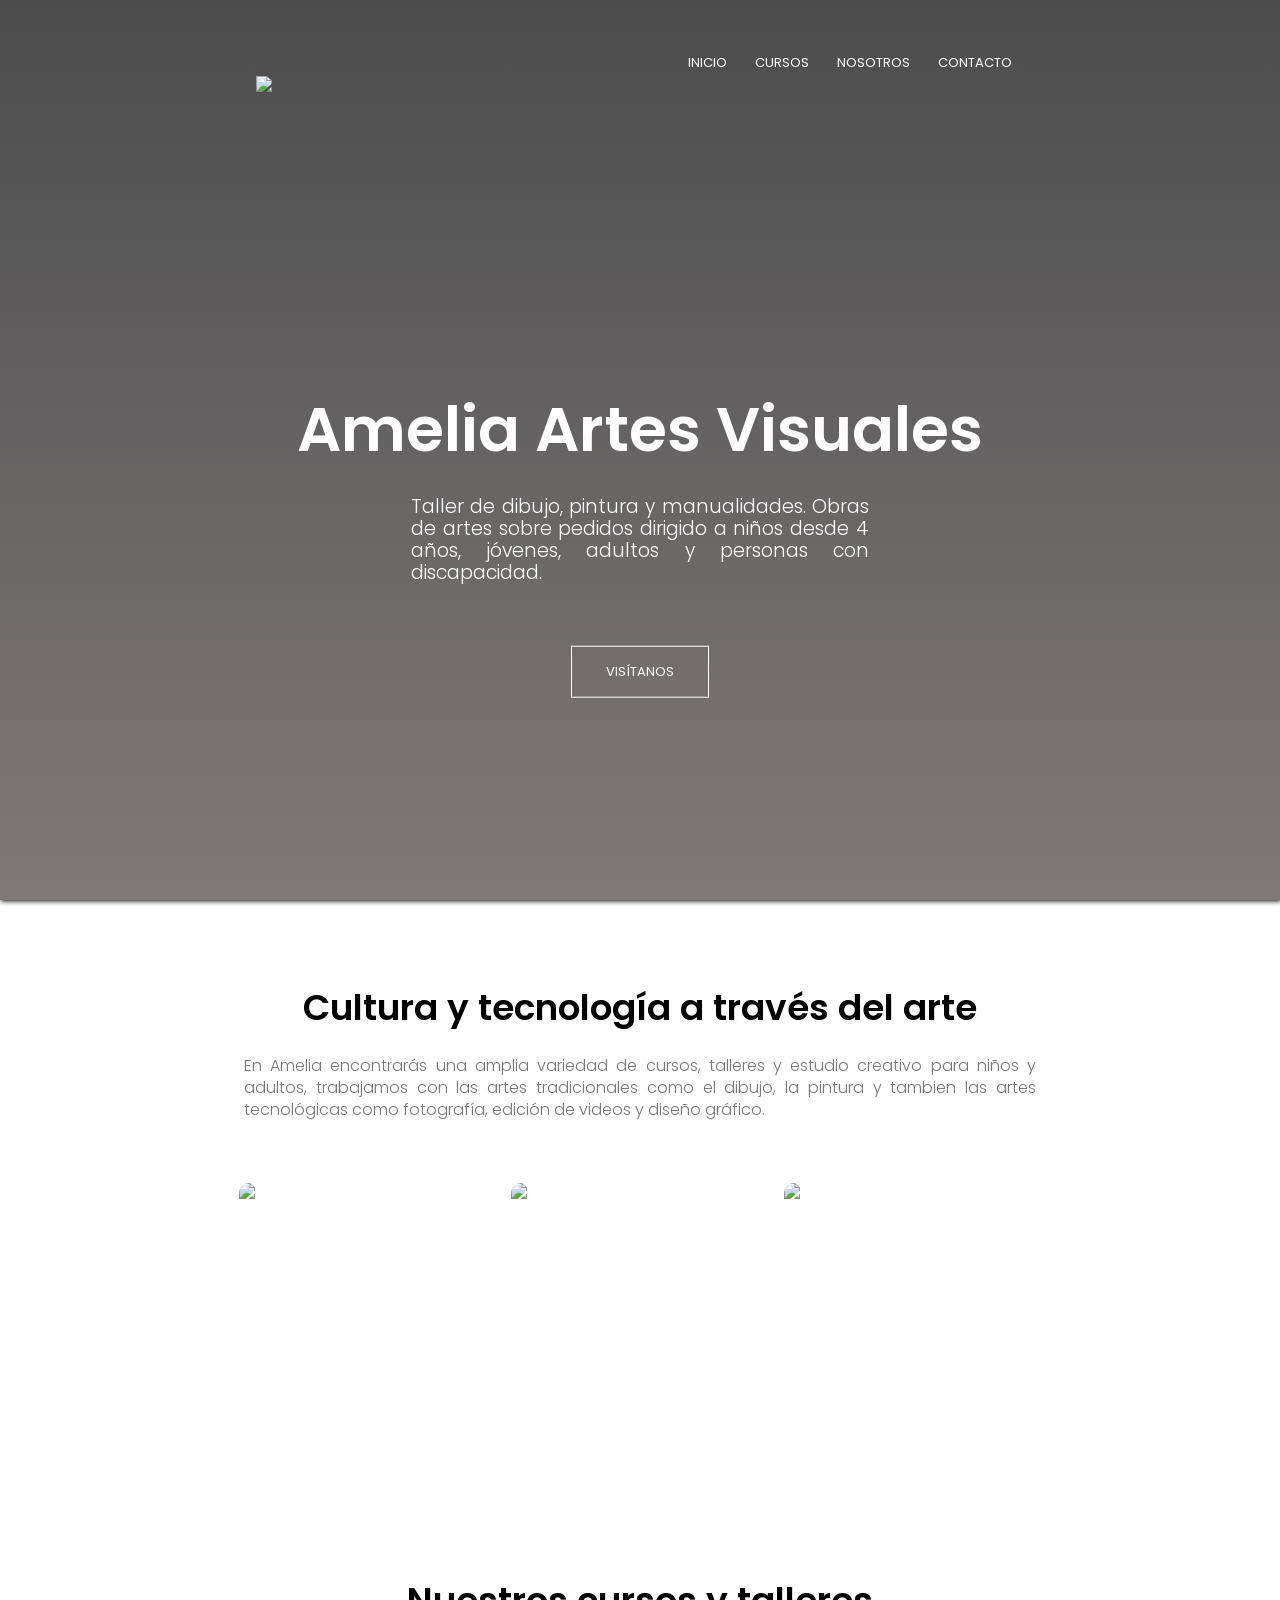
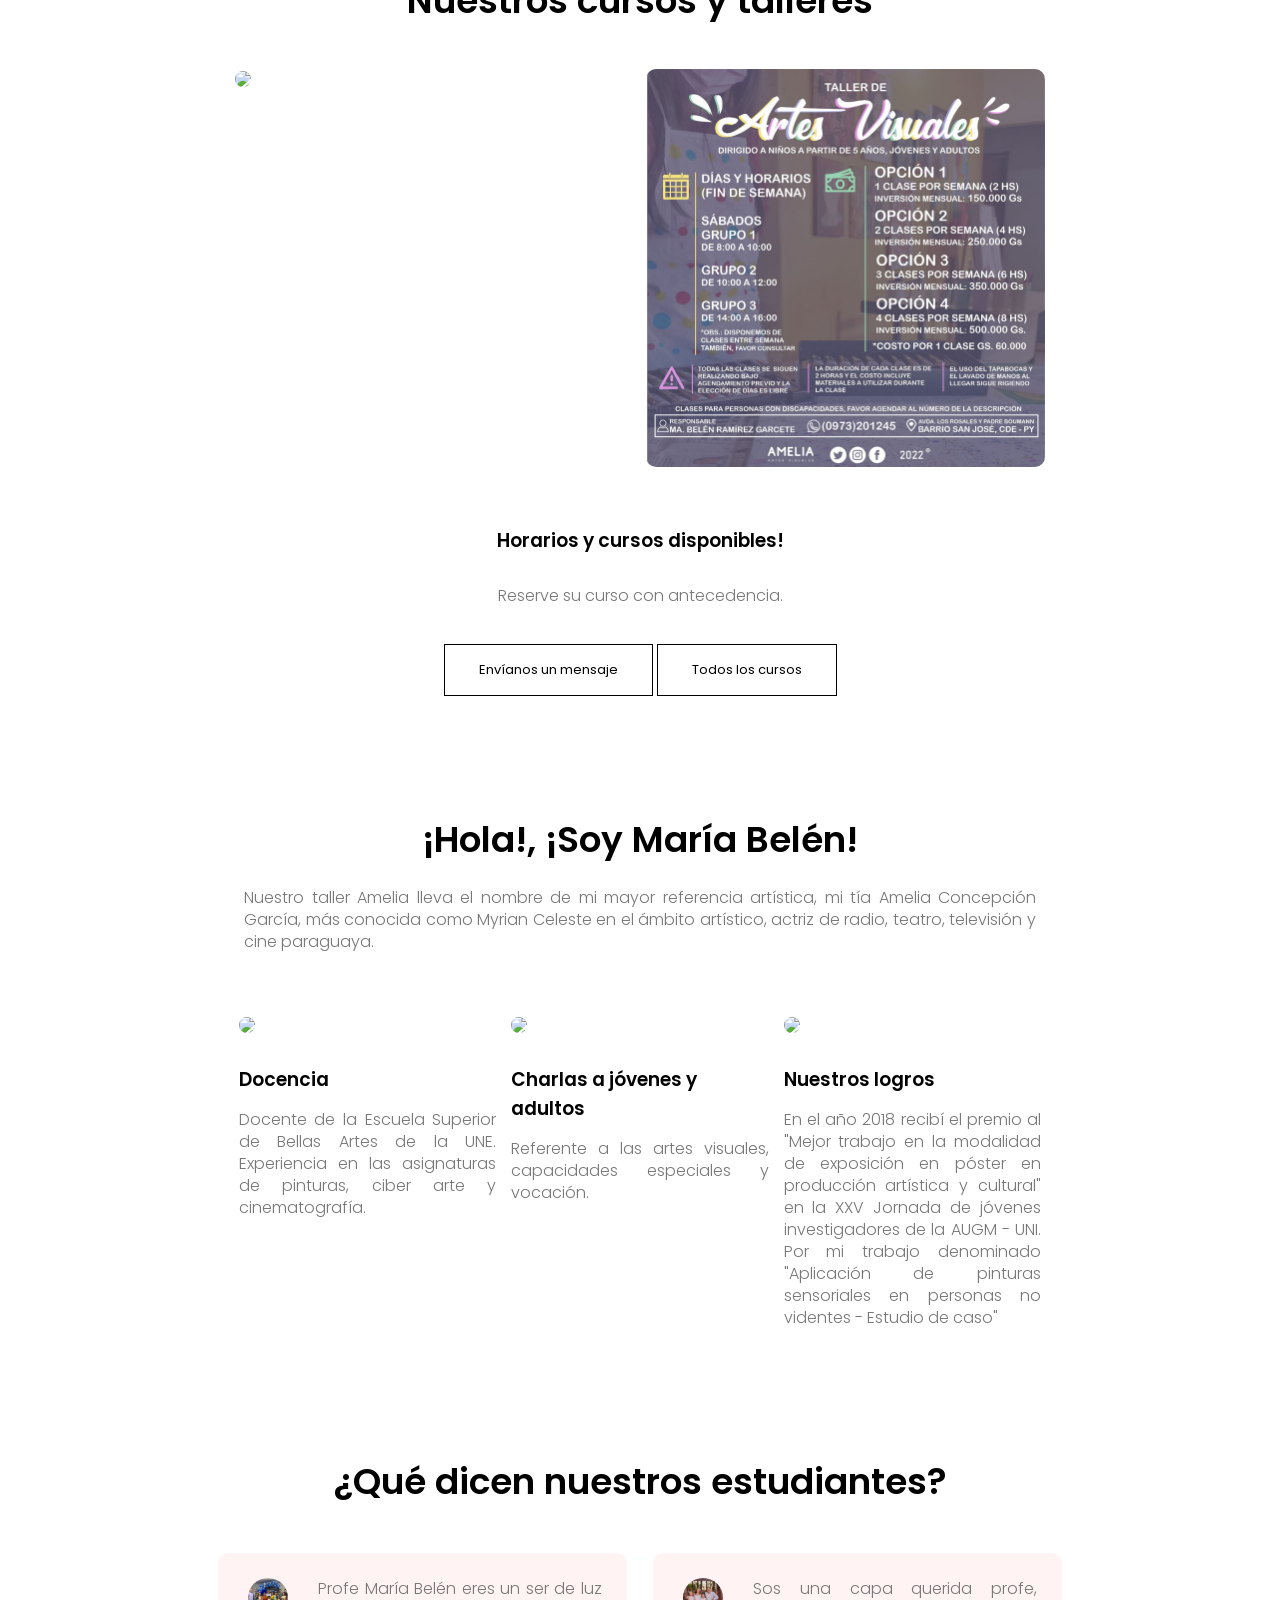
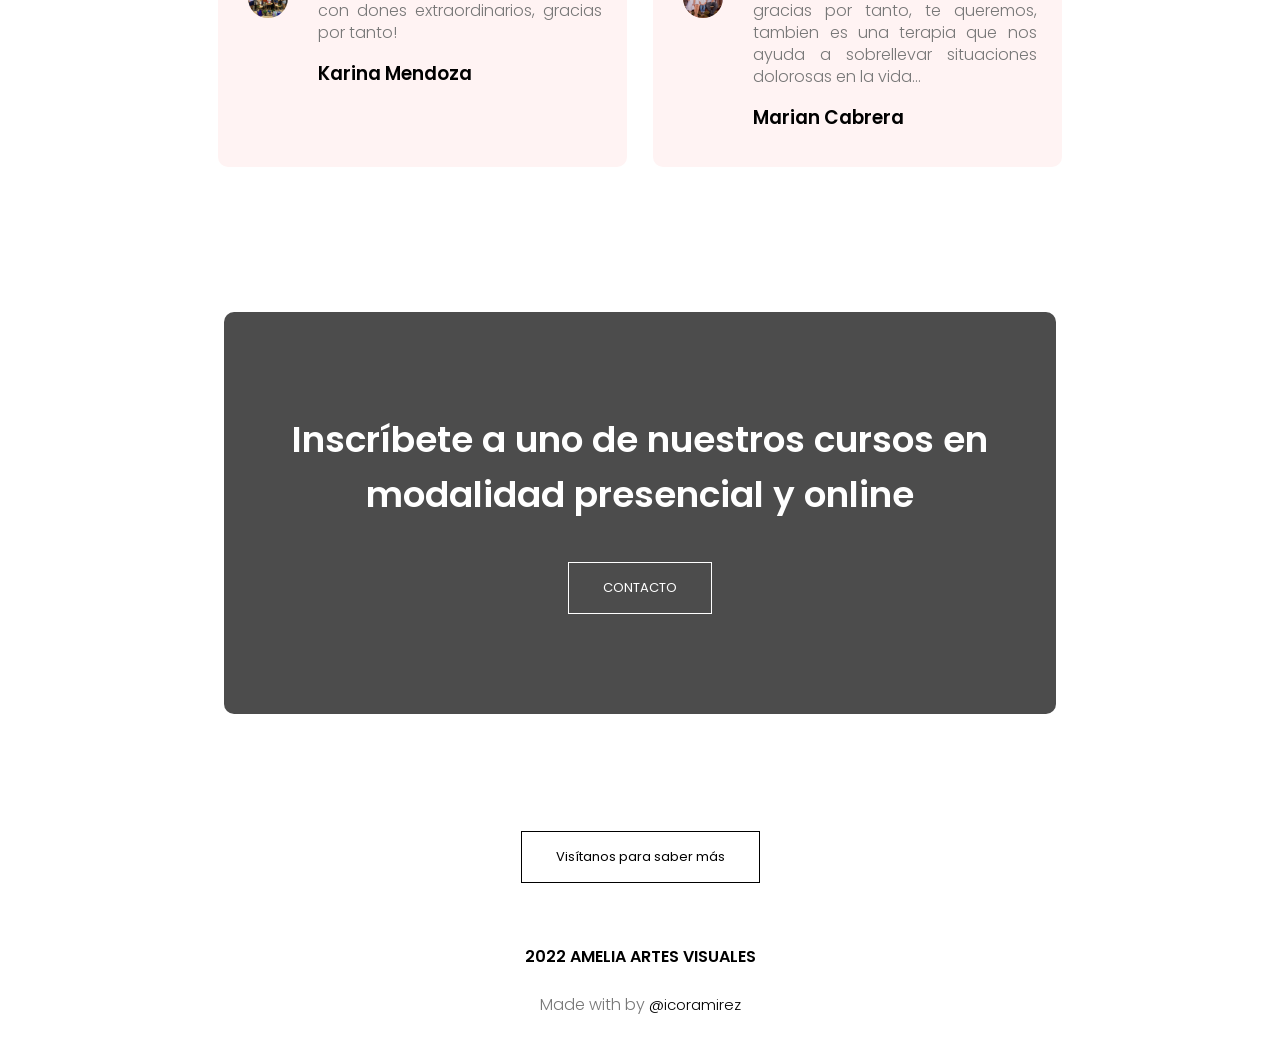
==== index.html @ 41565e1f "Add initial web page HTML + CSS" ====
<!DOCTYPE html>
<html lang="en">
<head>
    <meta charset="UTF-8">
    <meta http-equiv="X-UA-Compatible" content="IE=edge">
    <meta name="viewport" content="width=device-width, initial-scale=1.0">
    <title>Amelia Artes Visuales</title>
    <link rel="shortcut icon" type="image" href="Images/logotitle.png">
    <link rel="stylesheet" href="style.css">
    <link rel="preconnect" href="https://fonts.googleapis.com">
    <link rel="preconnect" href="https://fonts.gstatic.com" crossorigin>
    <script src="https://kit.fontawesome.com/4d22c8f0d7.js" crossorigin="anonymous"></script>
    <link href="https://fonts.googleapis.com/css2?family=Poppins:wght@100;200;300;400;600;700&display=swap"rel="stylesheet">
    <link rel="stylesheet" href="https://cdn.jsdelivr.net/npm/@fortawesome/fontawesome-free@5.15.4/css/fontawesome.min.css">
</head>
<body>

    <!--Header-->
    <section class="header">
    <nav>
        <a href="index.html"> <img src="images/amelialogo.png"></a>
        <div class="nav-links" id="navLinks">
            <i class="fas fa-times" onclick="hideMenu()"></i>
                <ul>
                    <li><a href="index.html">INICIO</a></li>
                    <li><a href="cursos.html">CURSOS</a></li>
                    <!--<li><a href="Blog.html">BLOG</a></li>-->
                    <li><a href="nosotros.html">NOSOTROS</a></li>
                    <li><a href="Contacto.html">CONTACTO</a></li>
                </ul>
        </div>
        <i class="fas fa-bars" onclick="showMenu()"></i>
    </nav>
    <div class="text-box">
        <h1>Amelia Artes Visuales</h1>
        <p>Taller de dibujo, pintura y manualidades. Obras de artes sobre pedidos dirigido a niños desde 4 años, jóvenes, adultos y personas con discapacidad. </p>
        <a href="Contacto.html" class="hero-btn">VISÍTANOS</a>
        
    </div>
    </section>

    <!--Galería de imagenes slider-->


    <section class="taller">
        <h1>Cultura y tecnología a través del arte</h1>
        <p>
            En Amelia encontrarás una amplia variedad de cursos, talleres y estudio creativo para niños y adultos, trabajamos con las artes tradicionales como el dibujo, la pintura y tambien las artes tecnológicas como fotografía, edición de videos y diseño gráfico.
        </p>
        <div class="row">
            <div class="taller-col">
                <img src="images/alumnosrev02.jpg">
                <div class="layer">
                    <h3>TALLER AMELIA</h3>
                </div>
            </div>
            <div class="taller-col">
                <img src="images/NINOSrev02.jpg">
                <div class="layer">
                    <h3>CURSOS</h3>
                </div>
            </div>
            <div class="taller-col">
                <img src="images/MURALrev02.jpg">
                <div class="layer">
                    <h3>ACTIVIDADES</h3>
                </div>
            </div>

        </div>
    </section>

    <!--Course-->
    <section class="course">
        <h1>Nuestros cursos y talleres</h1>
            <div class="row">
                <div class="fotos-col">
                    <img src="images/clasesemana.jpeg">
                    <!--<h3>Horarios disponibles entre semana</h3>
                    <p>Reserve su curso entre semana con antecedencia.</p>-->
                  
                </div>
                <div class="fotos-col">
                
                    <img src="Images/clasesabado.jpeg">
                    <!--<h3>Horarios disponibles los fines de semana</h3>
                    <p>Reserve su curso con antecedencia.</p>-->
                </div>
            </div>
            <h3>Horarios y cursos disponibles!</h3>
            <p>Reserve su curso con antecedencia.</p>
            <a href="https://web.whatsapp.com/send?phone=595973201245" target="_blank" style="text-decoration: none;"
            class="hero-btn2">Envíanos un mensaje   <i class="fab fa-whatsapp"></i></a>
            <a href="cursos.html" 
            class="hero-btn2">Todos los cursos</a>
            

        </div>
            
    </section>

    <!--Logros-->
    <section class="Logros">
        <h1>¡Hola!, ¡Soy María Belén!</h1>
        <p>Nuestro taller Amelia lleva el nombre de mi mayor referencia artística, mi tía Amelia Concepción García, más conocida
        como Myrian Celeste en el ámbito artístico, actriz de radio, teatro, televisión y cine paraguaya.</p>

        <div class="row">
            <div class="talleramelia-col">
                <img src="images/docente.jpg">
                <h3>Docencia</h3>
                <p>Docente de la Escuela Superior de Bellas Artes de la UNE. Experiencia en las asignaturas de pinturas, ciber arte y cinematografía.</p>
            </div>
            <div class="talleramelia-col">
                <img src="images/charlas.jpg">
                <h3>Charlas a jóvenes y adultos</h3>
                <p>Referente a las artes visuales, capacidades especiales y vocación.</p>
            </div>
            <div class="talleramelia-col">
                <img src="images/jovenesinv.jpg">
                <h3>Nuestros logros</h3>
                <p>En el año 2018 recibí el premio al "Mejor trabajo en la modalidad de exposición en póster en producción artística
                    y cultural" en la XXV Jornada de jóvenes investigadores de la AUGM - UNI. Por mi trabajo denominado "Aplicación
                    de pinturas sensoriales en personas no videntes - Estudio de caso"</p>
            </div>
        </div>
    </section>
    
    <section class="testimonios">
        <h1>¿Qué dicen nuestros estudiantes?</h1>
        

        <div class="row">
            <div class="testimonios-col">
                <img src="Images/KarinaMendoza.jpg">

                <div>
                    <p>Profe María Belén eres un ser de luz con dones extraordinarios, gracias por tanto!</p>
                    <h3>Karina Mendoza</h3>
                    <i class="fas fa-star"></i>
                    <i class="fas fa-star"></i>
                    <i class="fas fa-star"></i>
                    <i class="fas fa-star"></i>
                    <i class="fas fa-star"></i>
                </div>
            </div>
            <div class="testimonios-col">
                <img src="Images/MarianCabrera.jpg">
                <div>
                    <p>Sos una capa querida profe, gracias por tanto, te queremos, tambien es una terapia que nos ayuda a sobrellevar situaciones dolorosas en la vida...</p>
                    <h3>Marian Cabrera</h3>
                    <i class="fas fa-star"></i>
                    <i class="fas fa-star"></i>
                    <i class="fas fa-star"></i>
                    <i class="fas fa-star"></i>
                    <i class="fas fa-star"></i>
                </div>
            </div>
        </div>

    </section>
<!--Call to action-->

<section class="cta">
    <h1>Inscríbete a uno de nuestros cursos en <br> modalidad presencial y online</h1>
    <a href="Contacto.html" class="hero-btn">CONTACTO</a>
</section>

<!--Footer-->

    <section class="footer">
        
        

        <a href="Contacto.html" class="hero-btn1">Visítanos para saber más</a>

        <div class="icons">
            <a style="text-decoration: none;" href="https://www.facebook.com/AmeliaArtesVisuales/"target="_blank">
                <i class="fab fa-facebook"></i>
            </a>
            <a style="text-decoration: none;" href="https://twitter.com/artes_amelia" target="_blank">
                <i class="fab fa-twitter"></i>
            </a>
            <a style="text-decoration: none;" href="https://www.instagram.com/artes_amelia/" target="_blank">
            <i class="fab fa-instagram"></i>
            </a>
            <a style="text-decoration: none;" href="https://web.whatsapp.com/send?phone=595973201245" target="_blank">
            
                <i class="fab fa-whatsapp"></i>
            </a>
        </div>

        <h4>2022 AMELIA ARTES VISUALES</h4>

        <div class="madewith">  
            <p>Made with <i class="fas fa-heart"></i> by <a href="https://www.instagram.com/icoramirez/" class="hero-btn3" target="blank_" >@icoramirez</a></p>
        </div>

    </section>
 <!--JavaScrip for Toggle Menu-->
<script>

    var navLinks = document.getElementById("navLinks");

    function showMenu(){
        navLinks.style.right = "0";
    }
    function hideMenu(){
        navLinks.style.right = "-200px"
    }

</script>    

</body>
</html>
---- style.css ----
* {
  margin: 0;
  padding: 0;
  font-family: "Poppins", sans-serif;
}
.header {
  min-height: 100vh;
  width: 100%;
  background-image: linear-gradient(rgba(0, 0, 0, 0.7), rgba(72, 65, 65, 0.7)),url(images/fondo3.jpg);
  background-position: 50%;
  background-size: 300%;
  position: relative;
  box-shadow: 1px 1px 5px #000000;
}

nav {
  display: flex;
  padding: 2% 20%;
  justify-content: space-between;
  align-items: center;
}
nav img {
  width: 110px;
  margin-top: 50px;
}
.nav-links {
  flex: 1;
  text-align: right;
}
.nav-links ul li {
  list-style: none;
  display: inline-block;
  padding: 8px 12px;
  position: relative;
}
.nav-links ul li a {
  color: #fff;
  text-decoration: none;
  font-size: 13px;
}
.nav-links ul li::after {
  content: "";
  width: 0%;
  height: 2px;
  background: #f08080;
  display: block;
  margin: auto;
  transition: 0.5s;
}
.nav-links ul li:hover::after {
  width: 100%;
}
.text-box {
  width: 65%;
  color: #fff;
  position: absolute;
  top: 60%;
  left: 50%;
  transform: translate(-50%, -50%);
  text-align: center;
  
}

.text-box h1 {
  font-size: 62px;
}
.text-box p {
  width: 55%;
  margin: auto;
  font-size: 19px;
  color: #fff;
  text-align: justify;
  margin-bottom: 5%;
}

.hero-btn {
  display: inline-block;
  text-decoration: none;
  color: rgb(255, 255, 255);
  border: 1px solid rgb(255, 255, 255);
  padding: 15px 34px;
  font-size: 13px;
  background: transparent;
  position: relative;
  cursor: pointer;
}
.hero-btn:hover {
  border: 1px solid #747f80;
  background: #8f584e;
  transition: 0.5s;
}

.hero-btn1 {
  display: inline-block;
  text-decoration: none;
  color: rgb(0, 0, 0);
  border: 1px solid rgb(0, 0, 0);
  padding: 15px 34px;
  font-size: 13px;
  background: transparent;
  position: relative;
  cursor: pointer;
  margin-top: 2%;
  margin-bottom: 2%;
}
.hero-btn1:hover {
  border: 1px solid #485557;
  background: #963726;
  transition: 0.5s;
}

.hero-btn2 {
  display: inline-block;
  text-decoration: none;
  color: rgb(0, 0, 0);
  border: 1px solid rgb(0, 0, 0);
  padding: 15px 34px;
  font-size: 13px;
  background: transparent;
  position: relative;
  cursor: pointer;
  margin-top: 2%;
  margin-bottom: 2%;
}
.hero-btn2:hover {
  border: 1px solid #485557;
  background: #a5a0a4;
  transition: 0.5s;
}

.hero-btn3 {
  display: inline-block;
  text-decoration: none;
  color: rgb(0, 0, 0);
  padding: 0;
  font-size: 15px;
  background: transparent;
  position: relative;
  cursor: pointer;
  margin-top: 0%;
  margin-bottom: 2%;
}


nav .fas {
  display: none;
}

@media (max-width: 700px) {
  .text-box h1 {
    font-size: 30px;
  }
  .text-box p{
    width: 100%;
  }
  .nav-links ul li {
    display: block;
  }
  .nav-links {
    position: fixed;
    background: #18171a;
    height: 100vh;
    width: 200px;
    top: 0;
    right: -200px;
    text-align: left;
    z-index: 2;
    transition: 1s;
  }
  nav .fas {
    display: block;
    color: #fff;
    margin: 10px;
    font-size: 22px;
    cursor: pointer;
  }
  .nav-links ul {
    padding: 30px;
  }
}


/*---course---*/

.course {
  width: 80%;
  margin: auto;
  text-align: center;
  padding-top: 100px;
}
h1 {
  font-size: 36px;
  font-weight: 600;
}

p {
  color: #777;
  font-size: 16px;
  font-weight: 300;
  line-height: 22px;
  padding: 20px;
}
.row {
  margin-top: 5%;
  margin-bottom: 0%;
  display: flex;
  justify-content: space-evenly
}

h3 {
  text-align: center;
  font-weight: 600;
  margin: 10px 0;
}
.course-col:hover {
  box-shadow: 0 0 20px 0px rgba(0, 0, 0, 0.2);
}

/*---taller---*/

.taller {
  width: 65%;
  margin: auto;
  text-align: center;
  padding-top: 80px;
}

.taller p{
  text-align: justify;
}

/*---col1---*/
.taller-col {
  height: 260px;
  flex-basis: 31%;
  border-radius: 10px;
  margin-bottom: 30px;
  position: relative;
  overflow: hidden;
}
.taller-col img {
  width: 128%;
  display: block;
  position: relative;
  bottom: 0%;
}
.layer {
  background: transparent;
  height: 100%;
  width: 100%;
  position: absolute;
  top: 0;
  left: 0;
  transition: 0.5s;
}
.layer:hover {
  background: rgba(128, 106, 106, 0.7);
}
.layer h3 {
  width: 100%;
  font-weight: 500;
  color: #fff;
  font-size: 26px;
  bottom: 0;
  left: 50%;
  transform: translateX(-50%);
  position: absolute;
  opacity: 0;
  transition: 0.5s;
}
.layer:hover h3 {
  bottom: 49%;
  opacity: 1;
}

/*---col2---*/
/*.taller-col2 {
  height: 260px;
  flex-basis: 25%;
  border-radius: 10px;
  margin-bottom: 30px;
  position: relative;
  overflow: hidden;
}
.taller-col2 img {
  width: 100%;
  display: flex;
  position: relative;
  bottom: 0%;
}
.layer2 {
  background: transparent;
  height: 100%;
  width: 100%;
  position: absolute;
  top: 0;
  left: 0;
  transition: 0.5s;
}
.layer2:hover {
  background: rgba(128, 106, 106, 0.7);
}
.layer2 h3 {
  width: 100%;
  font-weight: 500;
  color: #fff;
  font-size: 26px;
  bottom: 0;
  left: 50%;
  transform: translateX(-50%);
  position: absolute;
  opacity: 0;
  transition: 0.5s;
}
.layer2:hover h3 {
  bottom: 49%;
  opacity: 1;
}
/*---col3---*/

/*.taller-col3 {
  height: 260px;
  flex-basis: 25%;
  border-radius: 10px;
  margin-bottom: 30px;
  position: relative;
  overflow: hidden;
  
}
.taller-col3 img {
  width: 100%;
  display: flex;
  position: relative;
  bottom: 0%;
}
.layer3 {
  background: transparent;
  height: 100%;
  width: 100%;
  position: absolute;
  top: 0;
  left: 0;
  transition: 0.5s;
}
.layer3:hover {
  background: rgba(128, 106, 106, 0.7);
}
.layer3 h3 {
  width: 100%;
  font-weight: 500;
  color: #fff;
  font-size: 26px;
  bottom: 0;
  left: 50%;
  transform: translateX(-50%);
  position: absolute;
  opacity: 0;
  transition: 0.5s;
}
.layer3:hover h3 {
  bottom: 49%;
  opacity: 1;
}*/

/*---fotos cursos---*/

.course{
  width: 65%;
  margin: auto;
  text-align: center;
  padding-top: 100px;
}
.fotos-col{
  flex-basis: 48%;
  border-radius: 10px;
  margin-bottom: 5%;
  text-align: justify;
}
.fotos-col img{
   width: 100%;
   border-radius: 10px;
}
.fotos-col p{
  padding: 0;
}
.fotos-col h3{
  margin-top: 16px;
  margin-bottom: 15px;
  text-align: left;
}

@media (max-width: 700px) {
  .row {
    flex-direction: column;
  }
}

/*-----Sobre belen------*/

.Logros{
  width: 65%;
  margin: auto;
  text-align: center;
  padding-top: 100px;
}

.Logros p{
  text-align: justify;
}
.talleramelia-col{
  flex-basis: 31%;
  border-radius: 10px;
  margin-bottom: 15%;
  text-align: left;
}
.talleramelia-col img{
   width: 100%;
   border-radius: 10px;
}
.talleramelia-col p{
  padding: 0;
  text-align: justify;
}
.talleramelia-col h3{
  margin-top: 25px;
  margin-bottom: 15px;
  text-align: left;
}

/*------testimonios------*/

.testimonios{
  width: 70%;
  margin: auto;
  padding-top: 0px;
  text-align: center;
}
.testimonios-col{
  flex-basis: 40%;
  border-radius: 10px;
  margin-bottom: 5%;
  text-align: left;
  background: #fff3f3;
  padding: 25px;
  cursor: pointer;
  display: flex;
}
.testimonios-col img{
  height: 40px;
  margin-left: 5px;
  margin-right: 30px;
  border-radius: 50%;
}
.testimonios-col p{
  padding: 0;
  text-align: justify;
}
.testimonios-col h3{
  margin-top: 15px;
  text-align: left;
}
.testimonios-col .fas{
  color: #f44336;
}
@media(max-width: 700px){
  .testimonios-col img{
    margin-left: 0px;
    margin-right: 15px;
  }
}

/*----- call to action -----*/

.cta{
  margin: 100px auto;
  width: 65%;
  background-image: linear-gradient(rgba(0,0,0,0.7),rgba(0,0,0,0.7)),url(images/alumnos.jpg);
  background-position: center;
  background-size: cover;
  border-radius: 10px;
  text-align: center;
  padding: 100px 0;
}
.cta h1{
  color: #fff;
  margin-bottom: 40px;
  padding: 0;

}
@media(max-width: 700px){
  .cta h1{
  font-size: 24px;}
}

/*---footer----*/

.footer{
  /*width: 45%;
  text-align: center;
  position: absolute;*/
  
  width: 65%;
  margin: auto;
  position: relative;
  text-align: center;
  

}

.footer h4{
  margin-bottom: 5px;
  margin-top: 20px;
  font-weight: 600;
}

.footer p{
  margin-bottom: 2px;
  margin-top: 2px;
  font-weight: 0;
  text-align: center;
}

.footer .madewith p{
  margin-bottom: 2px;
  margin-top: 2px;
  font-weight: 0;
  text-align: center;
}

.icons .fab{
  color: #000000;
  margin: 0 13px;
  cursor: pointer;
  padding: 18px 0;
  text-decoration: none;
}

.fas fa-heart-o{
  color: #f44336
}

/*---nosotros----*/

.sub-header{
  height: 50vh;
  width: 100%;
  background-image: linear-gradient(rgba(4,9,30,0.7),rgba(4,9,30,0.7)),url(images/alumnos.jpg);
  background-position: center;
  background-size: cover;
  text-align: center;
  color: #fff;
}
.sub-header h1{
  margin-top: 5px;
  text-align: center;
}

.about-us{
  width: 80%;
  margin: auto;
  padding-top: 80px;
  padding-bottom: 50px;
}

.about-col{
  flex-basis: 48%;
  padding: 30px 2px;
  text-align: center;
}

.about-col p{
  text-align: justify;
}

.about-col img{
  width: 80%;
  border-radius: 10px;
}

.about-col h1{
  padding-top: 0;
}

.about-col p{
  padding: 15px 0 25px;
}

.red-btn{
  border: 1px solid #f44336;
  background: transparent;
  color: #f44336;
}

.red-btn:hover{
  color: #fff;
}

/*---blog---*/

/*.blog-content{
  width: 80%;
  margin: auto;
  padding: 60px 0;
}
.blog-left{
  flex-basis: 65%;
}
.blog-left img{
  width: 100%;
}
.blog-left h2{
  color: #222;
  font-weight: 600;
  margin: 30px 0;
}
.blog-left p{
  color: #999;
  padding: 0;
}

.blog-right{
  flex-basis: 25%;
}

.blog-right h3{
  background: #f44336;
  color: #fff;
  padding: 7px 0;
  font-size: 16px;
  margin-bottom: 20px;
}
.blog-right div{
  display: flex;
  align-items: center;
  justify-content: space-between;
  color: #555;
  padding: 1px;
  box-sizing: border-box;
}

.comment-box{
  border: 1px solid #ccc;
  margin: 50px 0;
  padding: 10px 20px;
}
.comment-box h3{
  text-align: left;
}
.comment-form input, .comment-form textarea{
  width: 100%;
  padding: 10px;
  margin: 15px 0;
  box-sizing: border-box;
  border: none;
  outline: none;
  background: #f0f0f0;
}
.comment-form button{
  margin: 10px 0;
}

@media(max-widht:700px){
  .sub-header h1{
    font-size: 24px;
  }
}*/

/*---contacto---*/

.location{
  width: 65%;
  margin: auto;
  padding: 80px 0;
}

.location iframe{
  width: 100%;
}

.contacto{
  width: 65%;
  margin: auto;
}

.contacto-col{
  flex-basis: 48%;
  margin-bottom: 40px;
}

.contacto-col div{
  display: flex;
  align-items: center;
  margin-bottom: 40px;
}

.contacto-col div .fas{
  font-size: 18px;
  color: rgb(4, 4, 4);
  margin: 20px;
  margin-right: 30x;
}

.contacto-col div .far{
  font-size: 18px;
  color: rgb(4, 4, 4);
  margin: 20px;
  margin-right: 30x;
}

.contacto-col div p{
  padding: 0;

}

.contacto-col div h5{
  font-size: 20px;
  margin-bottom: 5px;
  color: #555;
  font-weight: 400;
}

.contacto-col input, .contacto-col textarea{
  width: 100%;
  padding: 15px;
  margin-bottom: 17px;
  outline: none;
  border: 1px solid #ccc;
  box-sizing: border-box;
}
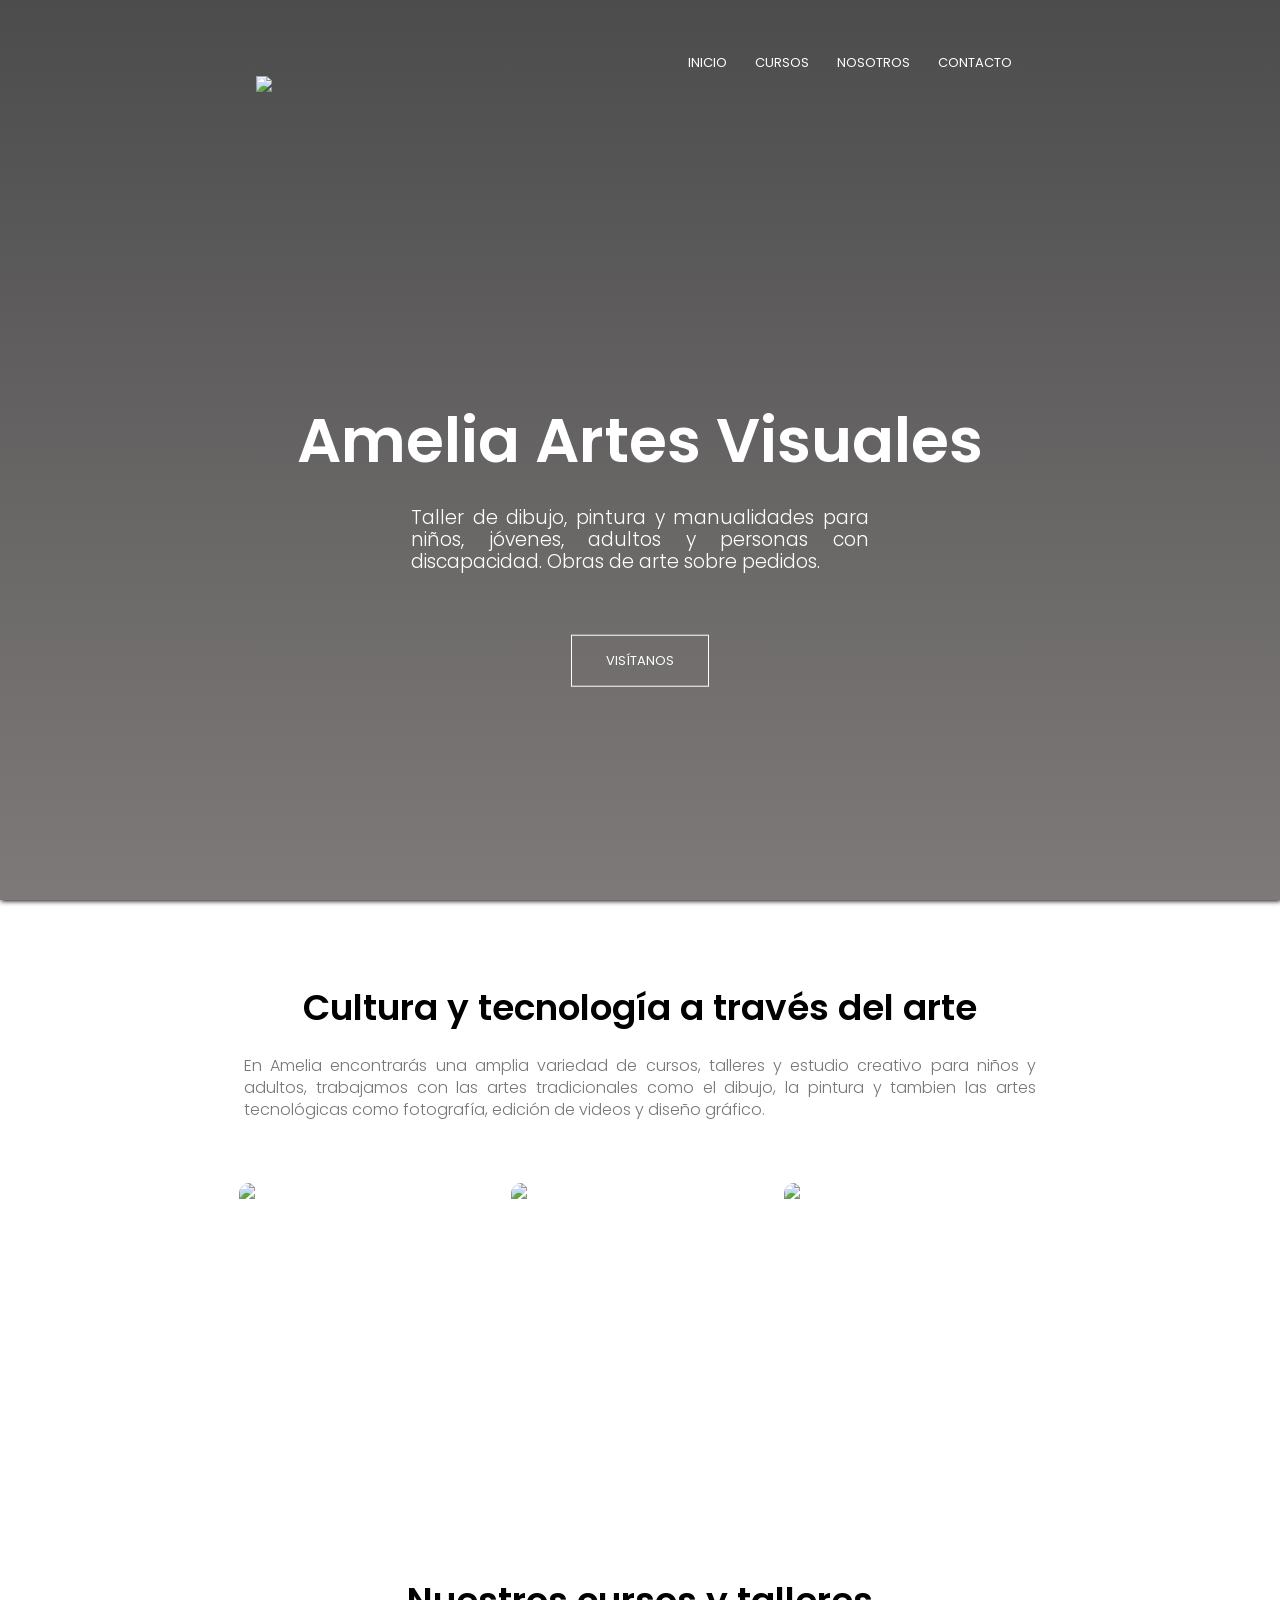
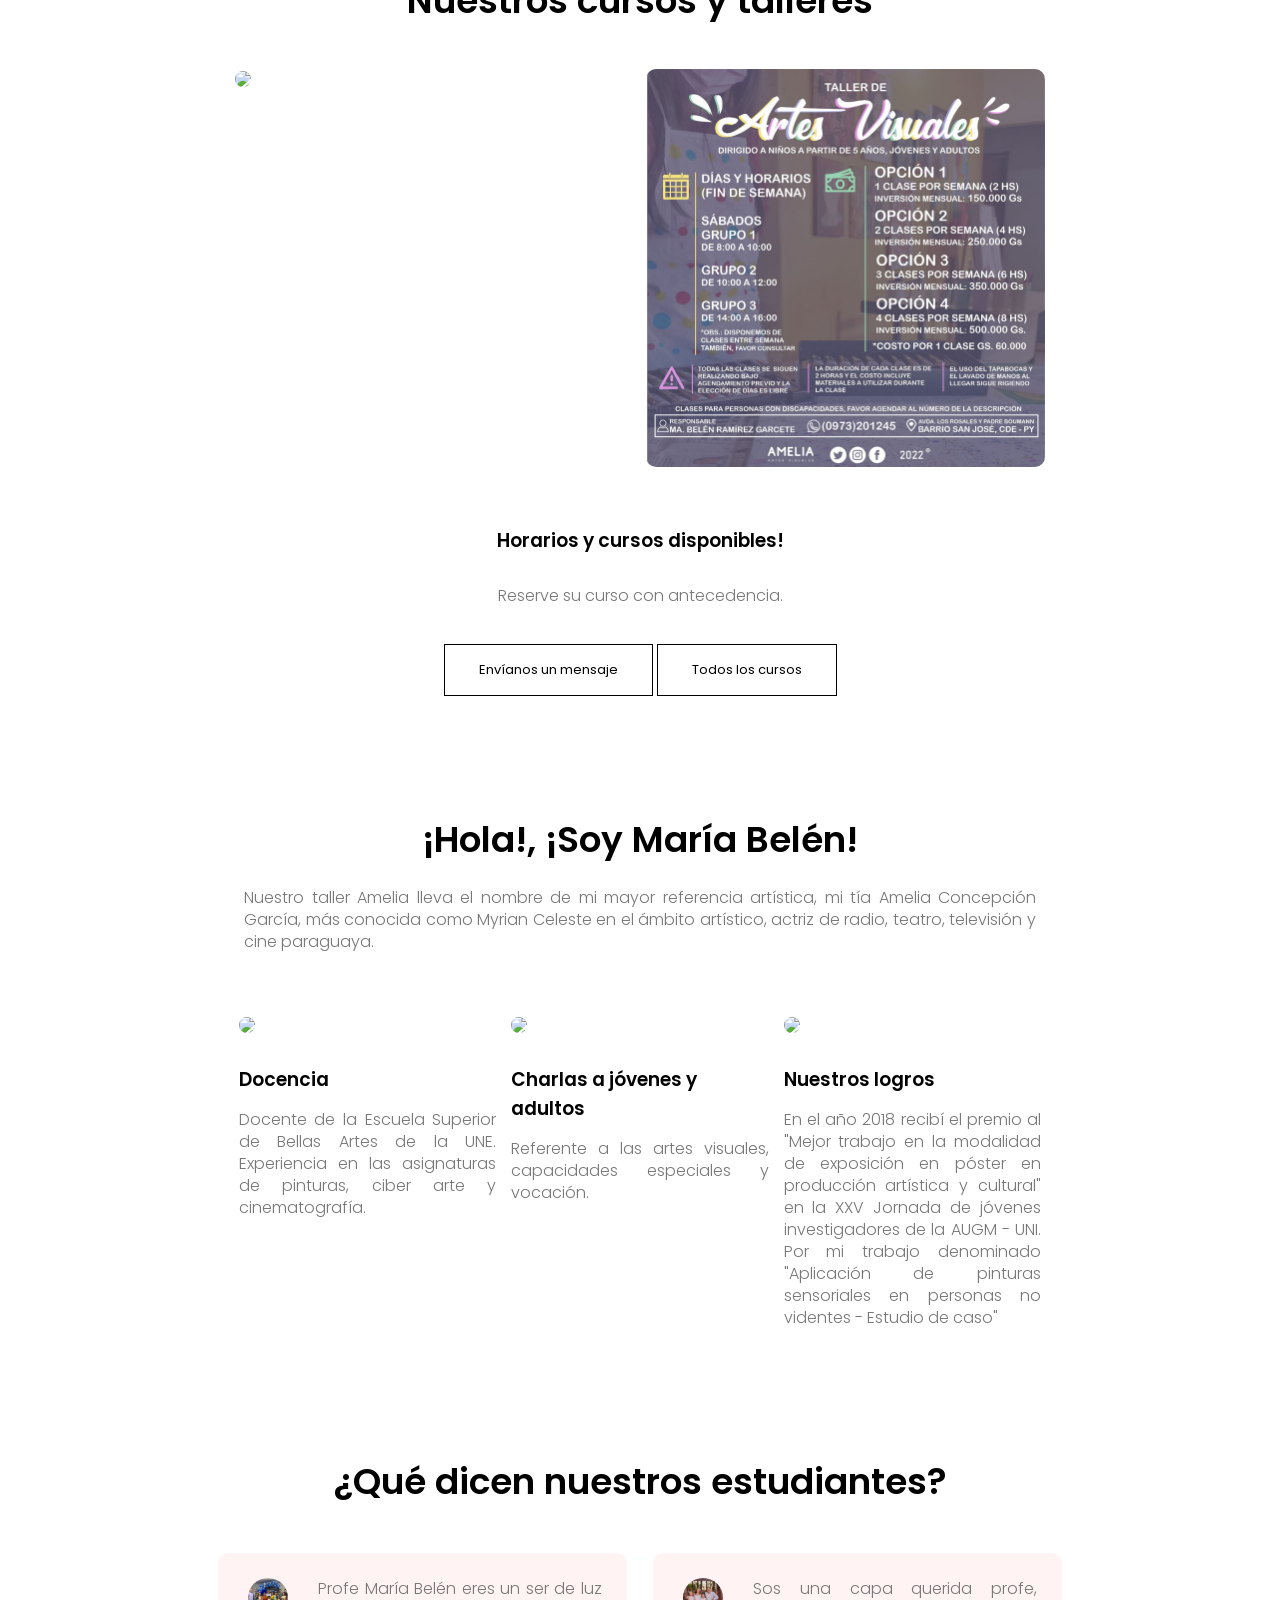
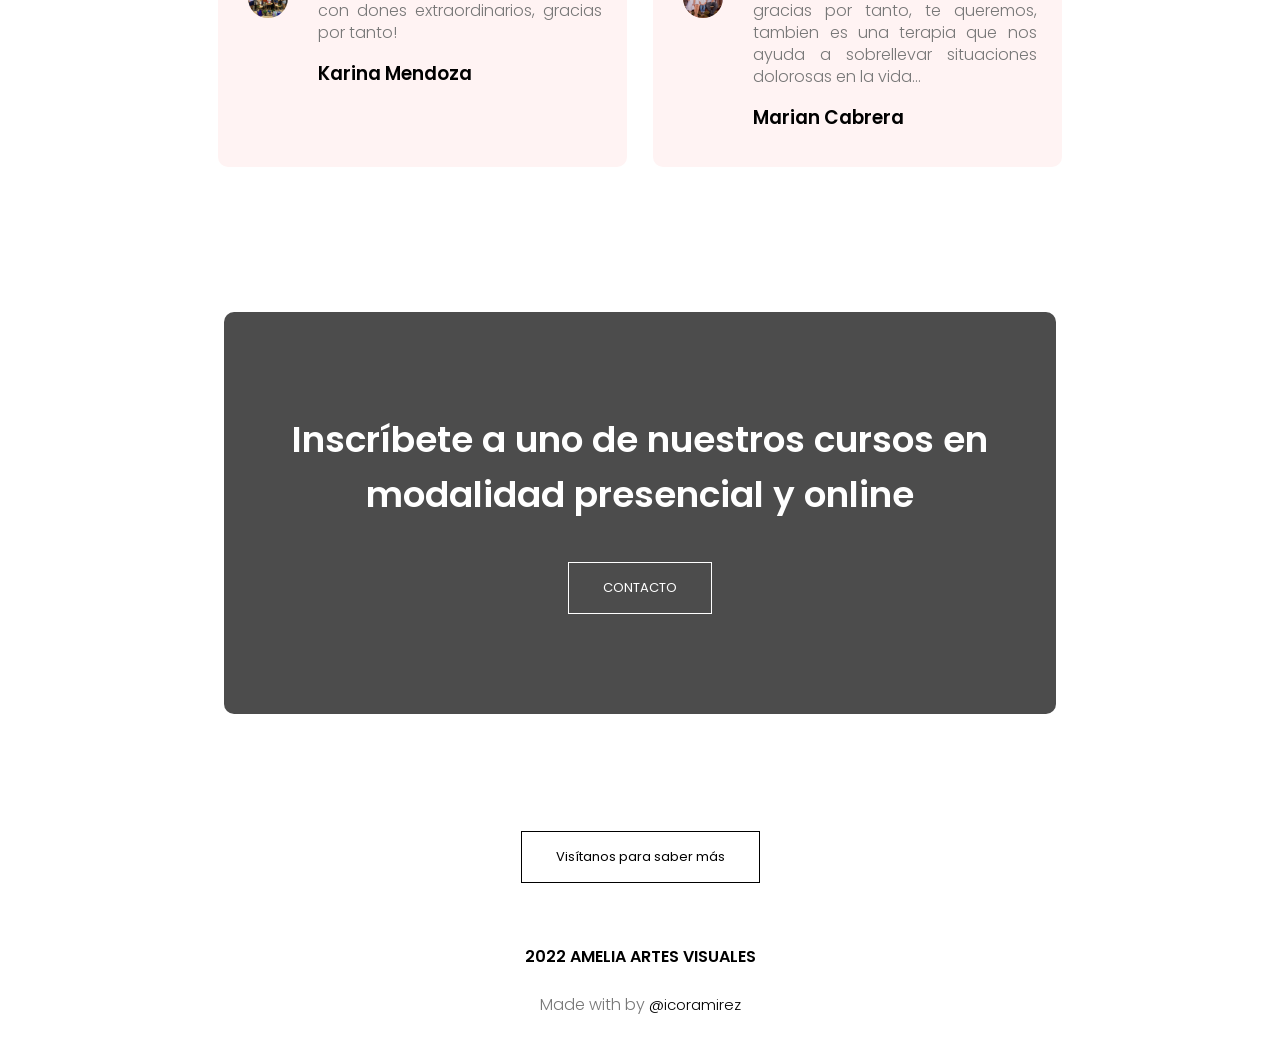
==== commit acc6e647: "Update text-box" ====
--- a/index.html
+++ b/index.html
@@ -33,7 +33,7 @@
     </nav>
     <div class="text-box">
         <h1>Amelia Artes Visuales</h1>
-        <p>Taller de dibujo, pintura y manualidades. Obras de artes sobre pedidos dirigido a niños desde 4 años, jóvenes, adultos y personas con discapacidad. </p>
+        <p>Taller de dibujo, pintura y manualidades para niños, jóvenes, adultos y personas con discapacidad. Obras de arte sobre pedidos. </p>
         <a href="Contacto.html" class="hero-btn">VISÍTANOS</a>
         
     </div>
@@ -212,4 +212,4 @@
 </script>    
 
 </body>
-</html>+</html>
